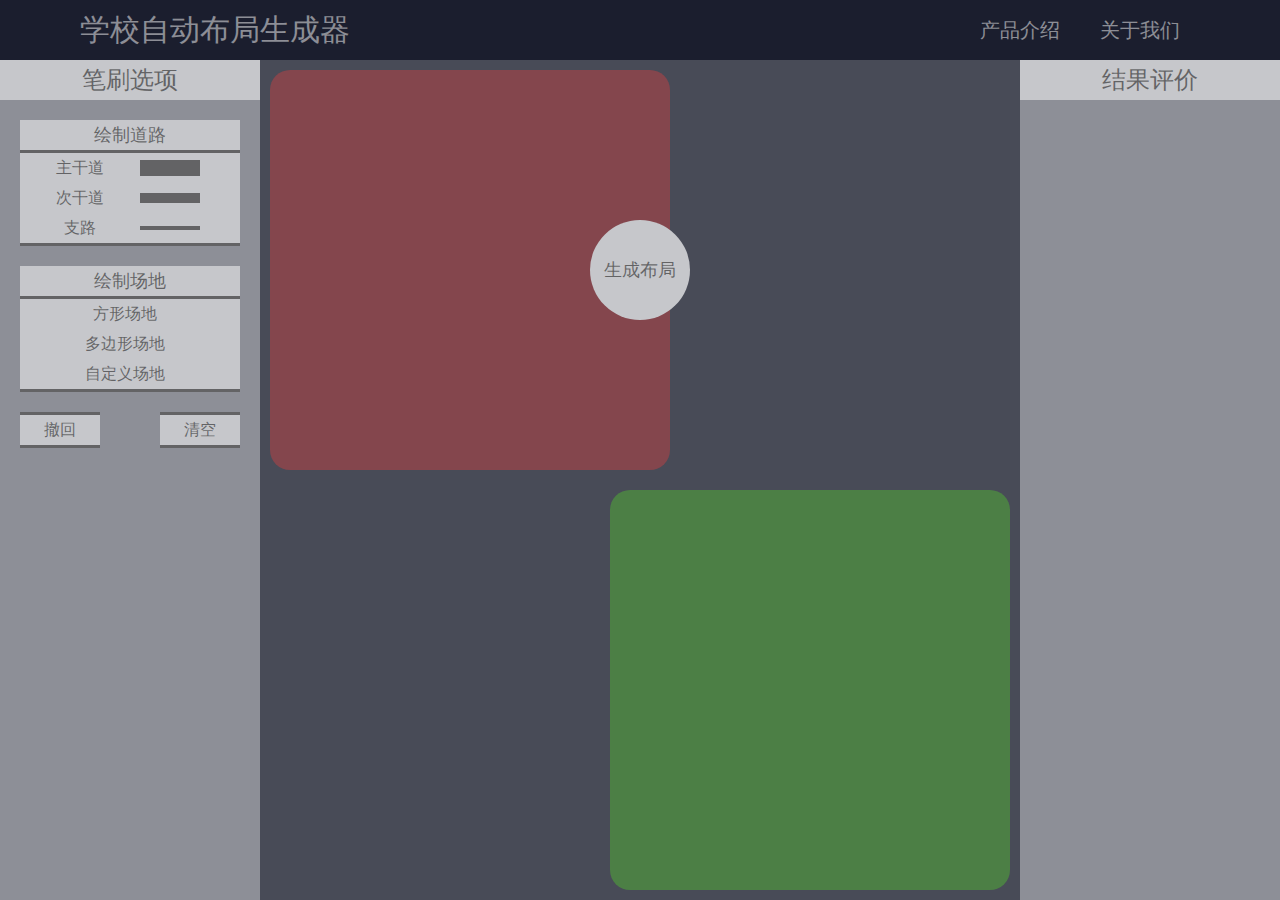
==== HTML/LR_C.html @ 569863e3 "画图功能完成" ====
<!DOCTYPE html>
<html lang="zh">

<head>
    <meta charset="UTF-8">
    <meta http-equiv="X-UA-Compatible" content="IE=edge">
    <meta name="viewport" content="width=device-width, initial-scale=1.0">
    <title>学校自动布局生成器</title>
</head>

<body>
    <div class="container">
        <div class="header">
            <div class="title">
                <a href="">
                    <p>学校自动布局生成器</p>
                </a>
            </div>
            <div class="navbar">
                <ul>
                    <li><a href="">
                            <p>产品介绍</p>
                        </a></li>
                    <li><a href="">
                            <p>关于我们</p>
                        </a></li>
                </ul>
            </div>
        </div>
        <div class="left">
            <div class="title">
                <p>笔刷选项</p>
            </div>
            <div class="brush-selection">
                <div class="sub-title sub-title-road">
                    <p>绘制道路</p>
                </div>
                <ul id="road-selections">
                    <li id="main-road" class="main-road">
                        <p class="main-road">主干道</p>
                        <div class="main-road"></div>
                    </li>
                    <li id="submain-road" class="submain-road">
                        <p class="submain-road">次干道</p>
                        <div class="submain-road"></div>
                    </li>
                    <li id="branch-road" class="branch-road">
                        <p class="branch-road">支路</p>
                        <div class="branch-road"></div>
                    </li>
                </ul>
                <div class="sub-title sub-title-field">
                    <p>绘制场地</p>
                </div>
                <ul id="polygon-selections">
                    <li id="square-field" class="square-field">
                        <p class="square-field">方形场地</p>
                    </li>
                    <li id="polygon-field" class="polygon-field">
                        <p class="polygon-field">多边形场地</p>
                    </li>
                    <li id="custom-field" class="custom-field">
                        <p class="custom-field">自定义场地</p>
                    </li>
                </ul>
            </div>
            <div class="option">
                <div id="redo" class="redo">
                    <p>撤回</p>
                </div>
                <div id="clear" class="clear">
                    <p>清空</p>
                </div>
            </div>
        </div>

        <div class="right">

            <div class="title">
                <p>结果评价</p>
            </div>
            <div class="result-evaluation">

            </div>
        </div>

        <div class="center">
            <div class="content">
                <div class="input">
                    <canvas id="left-board" class="board" width="400px" height="400px"></canvas>
                </div>
                <div class="output">
                    <canvas id="right-board" class="board" width="400px" height="400px"></canvas>
                </div>
                <div class="center_pos">
                    <div class="generate">
                        <p>生成布局</p>
                    </div>
                </div>
            </div>
        </div>
    </div>
</body>
<link rel="stylesheet" href="../CSS/LR_C.css">
<script src="https://cdn.bootcdn.net/ajax/libs/jquery/3.6.0/jquery.min.js"></script>
<script>
    window.addEventListener("resize", function () {
        if (document.body.clientWidth < 1360) {
            let elements = document.getElementsByClassName("center_pos")
            Array.prototype.forEach.call(elements, element => {
                element.style.top = "50%";
            });
        }
        if (document.body.clientWidth > 1360) {
            let elements = document.getElementsByClassName("center_pos")
            Array.prototype.forEach.call(elements, element => {
                element.style.top = "25%";
            });
        }
    });
</script>
<script>
    window.onload = function () {
        let input_canvas = $("canvas#left-board")[0];
        let canvasW = input_canvas.width; //获取画布的宽度
        let canvasH = input_canvas.height; //获取画布的高度

        let road_selections = $("ul#road-selections")[0];
        let polygon_selections = $("ul#polygon-selections")[0];

        let isDrawing = false;
        let isDrawRoad = false;
        let isDrawField = false;
        let isDrawMainRoad = false;
        let isDrawSubmainRoad = false;
        let isDrawBranchRoad = false;
        let isDrawSquare = false;
        let isDrawPolygon = false;
        let isDrawCustom = false;

        let mainRoad = road_selections.getElementsByClassName("main-road")[0]
        let submainRoad = road_selections.getElementsByClassName("submain-road")[0]
        let branchRoad = road_selections.getElementsByClassName("branch-road")[0]
        let square = polygon_selections.getElementsByClassName("square-field")[0]
        let polygon = polygon_selections.getElementsByClassName("polygon-field")[0]
        let custom = polygon_selections.getElementsByClassName("custom-field")[0]

        let cache_img = []; //用于存放画布图片截图的数组

        let ctx = input_canvas.getContext("2d"); //创建画布对象
        ctx.lineCap = "round"; //设置线条的结束端点样式
        ctx.lineJion = "round"; //设置两条线相交时，所创建的拐角类型
        ctx.fillStyle = "black";
        ctx.strokeStyle = "black";
        ctx.lineWidth = 1;

        road_selections.addEventListener("mousedown", function (e) {
            let target = e.target;
            isDrawRoad = true;
            isDrawField = false;
            if (target.className == "main-road") {
                mainRoad.style.backgroundColor =
                    "rgba(255, 255, 255, 0.5)"
                submainRoad.style.backgroundColor =
                    null
                branchRoad.style.backgroundColor =
                    null
                square.style.backgroundColor =
                    null
                polygon.style.backgroundColor =
                    null
                custom.style.backgroundColor =
                    null
                isDrawMainRoad = true;
                isDrawSubmainRoad = false;
                isDrawBranchRoad = false;
                isDrawSquare = false;
                isDrawPolygon = false;
                isDrawCustom = false;
            }
            if (target.className == "submain-road") {
                mainRoad.style.backgroundColor =
                    null
                submainRoad.style.backgroundColor =
                    "rgba(255, 255, 255, 0.5)"
                branchRoad.style.backgroundColor =
                    null
                square.style.backgroundColor =
                    null
                polygon.style.backgroundColor =
                    null
                custom.style.backgroundColor =
                    null
                isDrawMainRoad = false;
                isDrawSubmainRoad = true;
                isDrawBranchRoad = false;
                isDrawSquare = false;
                isDrawPolygon = false;
                isDrawCustom = false;
            }
            if (target.className == "branch-road") {
                mainRoad.style.backgroundColor =
                    null
                submainRoad.style.backgroundColor =
                    null
                branchRoad.style.backgroundColor =
                    "rgba(255, 255, 255, 0.5)"
                square.style.backgroundColor =
                    null
                polygon.style.backgroundColor =
                    null
                custom.style.backgroundColor =
                    null
                isDrawMainRoad = false;
                isDrawSubmainRoad = false;
                isDrawBranchRoad = true;
                isDrawSquare = false;
                isDrawPolygon = false;
                isDrawCustom = false;
            }
        })
        polygon_selections.addEventListener("mousedown", function (e) {
            let target = e.target;
            isDrawField = true;
            isDrawRoad = false;
            if (target.className == "square-field") {
                mainRoad.style.backgroundColor =
                    null
                submainRoad.style.backgroundColor =
                    null
                branchRoad.style.backgroundColor =
                    null
                square.style.backgroundColor =
                    "rgba(255, 255, 255, 0.5)"
                polygon.style.backgroundColor =
                    null
                custom.style.backgroundColor =
                    null
                isDrawMainRoad = false;
                isDrawSubmainRoad = false;
                isDrawBranchRoad = false;
                isDrawSquare = true;
                isDrawPolygon = false;
                isDrawCustom = false;
            }
            if (target.className == "polygon-field") {
                mainRoad.style.backgroundColor =
                    null
                submainRoad.style.backgroundColor =
                    null
                branchRoad.style.backgroundColor =
                    null
                square.style.backgroundColor =
                    null
                polygon.style.backgroundColor =
                    "rgba(255, 255, 255, 0.5)"
                custom.style.backgroundColor =
                    null
                isDrawMainRoad = false;
                isDrawSubmainRoad = false;
                isDrawBranchRoad = false;
                isDrawSquare = false;
                isDrawPolygon = true;
                isDrawCustom = false;
            }
            if (target.className == "custom-field") {
                mainRoad.style.backgroundColor =
                    null
                submainRoad.style.backgroundColor =
                    null
                branchRoad.style.backgroundColor =
                    null
                square.style.backgroundColor =
                    null
                polygon.style.backgroundColor =
                    null
                custom.style.backgroundColor =
                    "rgba(255, 255, 255, 0.5)"
                isDrawMainRoad = false;
                isDrawSubmainRoad = false;
                isDrawBranchRoad = false;
                isDrawSquare = false;
                isDrawPolygon = false;
                isDrawCustom = true;
            }
        })

        let startX, startY;
        input_canvas.addEventListener("mousedown", function (e) {
            if (!isDrawing) {
                isDrawing = true;

                let pic = ctx.getImageData(0, 0, canvasW, canvasH); //获取当前画布的图像
                cache_img.push(pic); //将当前图像存入数组

                ctx.beginPath(); //起始/重置一条路径
                startX = e.offsetX;
                startY = e.offsetY;
                ctx.moveTo(startX, startY); //把路径移动到画布中的指定点

                if (isDrawRoad) {
                    ctx.strokeStyle = "blue"
                    if (isDrawMainRoad) {
                        ctx.lineWidth = 16;
                    }
                    if (isDrawSubmainRoad) {
                        ctx.lineWidth = 10;
                    }
                    if (isDrawBranchRoad) {
                        ctx.lineWidth = 4;
                    }
                }
                if (isDrawField) {
                    ctx.strokeStyle = "black"
                    ctx.lineWidth = 1;
                }
            }
        });
        input_canvas.addEventListener("mousemove", function (e) {
            if (isDrawing) {
                if (isDrawRoad) {
                    ctx.lineTo(e.offsetX, e.offsetY);
                    ctx.stroke();
                }
                if (isDrawField) {
                    if (isDrawCustom) {
                        ctx.lineTo(e.offsetX, e.offsetY);
                        ctx.stroke();
                        ctx.fill();
                    }
                }
            }

        });
        input_canvas.addEventListener("mouseout", function (e) {
            isDrawing = false;
        });
        input_canvas.addEventListener("mouseup", function (e) {
            if (isDrawing) {
                if (isDrawRoad) {
                    isDrawing = false;
                }
                if (isDrawField) {
                    if (isDrawSquare) {
                        ctx.fillRect(startX, startY, e.offsetX - startX, e.offsetY - startY);
                        isDrawing = false;
                    }
                    if (isDrawPolygon) {
                        let pic = ctx.getImageData(0, 0, canvasW, canvasH); //获取当前画布的图像
                        cache_img.push(pic); //将当前图像存入数组
                        ctx.lineTo(e.offsetX, e.offsetY);
                        ctx.stroke();
                        ctx.fill();
                        isDrawing = true;
                    }
                    if (isDrawCustom) {
                        isDrawing = false;
                    }
                }
            }
        });
        $("div#clear").click(function () {
            ctx.clearRect(0, 0, canvasW, canvasH); //创建一个等大画布覆盖
        });
        $("div#redo").click(function () {
            if (cache_img.length > 0) {
                ctx.putImageData(cache_img.pop(), 0, 0); //删除图像数组最后一位
            }
        });

    }
</script>

</html>
---- CSS/LR_C.css ----
*{
    margin:0;
    padding: 0;
}
.container{
    background-color: #1b1e2e;
    width: 100%;
    height: 900px;
    min-width: 940px;
    min-height: 900px;
    overflow: hidden;
}
.left,.right{
    user-select: none; 
    width: 260px;
    height:840px;
}
.left{
    float: left;
    background-color: rgba(255, 255, 255, 0.5);
}
.right{
    float: right;
    background-color: rgba(255, 255, 255, 0.5);
}
.center{
    width: 100%;
    height:840px;
}
.content{
    height: 100%;
    margin: 0 260px;
    background-color: rgba(255, 255, 255, 0.2);
}
.header{
    user-select: none; 
    width: 100%;
    height: 60px;
}
.header .title{
    float: left;
    height: 60px;
    padding: 0 80px;
}

.header .navbar {
    height:60px;
    float: right;
    padding: 0 80px;
}
.header .title a{
    text-decoration: none;
    display: block;
    height: 60px;
}
.header .title a p{
    font-family: Microsoft YaHei;
    font-size: 30px;
    text-align: center;
    color: rgba(255, 255, 255, 0.5);
    line-height: 60px;
    height: 60px;
}
.header .navbar ul{
    float: left;
    height: 60px;
}
.header .navbar ul li{
    float: left;
    width: 120px;
    height: 60px;
    list-style: none;
    text-align: center;
}
.header .navbar ul li a{
    text-decoration: none;
    display: block;
    height: 55px;
}
.header .navbar ul li a p{
    font-family: Microsoft YaHei;
    font-size: 20px;
    text-align: center;
    color:rgba(255, 255, 255, 0.5);
    height: 55px;
    line-height: 60px;
}
.header .navbar ul li a:hover{
    background-color: rgba(255, 255, 255, 0.3);
    border-bottom: rgba(255,255,255,0.5) solid 5px;
}
.header .navbar ul li a:active{
    background-color: rgba(255, 255, 255, 0.5);
    border-bottom: rgba(255,255,255,0.7) solid 5px;
}
.content .board{
    margin: 10px;
    width: 400px;
    height: 400px;
    border-radius: 20px;
}
.content .input .board{
    background-color: #84464d;
    float: left;
}
.content .output .board{
    background-color: #4c7f45;
    float: right;
}

.left .title,.right .title{
    user-select: none; 
    width: 100%;
    height: 40px;
    background-color: rgba(255, 255, 255, 0.5);
}
.left .title p,.right .title p{
    cursor: default;
    font-family:  Microsoft YaHei;
    font-size: 24px;
    text-align: center;
    line-height: 40px;
    height: 40px;
    color: rgba(0, 0, 0, 0.5);
}
.left .brush-selection {
    margin:20px;
}
.left .brush-selection .sub-title{
    user-select: none; 
    margin-top:20px;
    width: 100%;
    height: 30px;
    background-color: rgba(255, 255, 255, 0.5);
}
.left .brush-selection .sub-title p{
    cursor: default;
    font-family:  Microsoft YaHei;
    font-size: 18px;
    text-align: center;
    line-height: 30px;
    height: 30px;
    color: rgba(0, 0, 0, 0.5);
}
.left .brush-selection ul{
    background-color: rgba(255, 255, 255, 0.5);
    border-top:rgba(0, 0, 0, 0.5) solid;
    border-bottom:rgba(0, 0, 0, 0.5) solid;
}

.left .brush-selection ul li{
    user-select: none; 
    height: 30px;
    list-style: none;
    padding: 0 30px;
    text-align: center;
}
.left .brush-selection ul li:hover{
    background-color: rgba(255, 255, 255, 0.5);
}
.left .brush-selection ul li:active{
    background-color: rgba(255, 255, 255, 0.7);
}
.left .brush-selection .sub-title-road+ul li p{
    cursor: default;
    font-family:  Microsoft YaHei;
    font-size: 16px;
    text-align: center;
    line-height: 30px;
    height: 30px;
    width: 60px;
    color: rgba(0, 0, 0, 0.5);
    float: left;
}
.left .brush-selection .sub-title-road+ul #main-road div{
    width:60px;
    height: 16px;
    background-color: rgba(0, 0, 0, 0.5);
    float: right;
    margin: 7px 10px;
}

.left .brush-selection .sub-title-road+ul #submain-road div{
    width:60px;
    height: 10px;
    background-color: rgba(0, 0, 0, 0.5);
    float: right;
    margin: 10px 10px;
}

.left .brush-selection .sub-title-road+ul #branch-road div{
    width:60px;
    height: 4px;
    background-color: rgba(0, 0, 0, 0.5);
    float: right;
    margin: 13px 10px;
}
.left .brush-selection .sub-title-field+ul li p{
    cursor: default;
    font-family:  Microsoft YaHei;
    font-size: 16px;
    text-align: center;
    line-height: 30px;
    height: 30px;
    width: 150px;
    color: rgba(0, 0, 0, 0.5);
    float: left;
}

.left .option{
    margin:20px;
}
.left .option div{
    user-select: none; 
    background-color: rgba(255, 255, 255, 0.5);
    border-top:rgba(0, 0, 0, 0.5) solid;
    border-bottom:rgba(0, 0, 0, 0.5) solid;
}
.left .option div p:hover{
    background-color: rgba(255, 255, 255, 0.5);
}

.left .option div p:active{
    background-color: rgba(255, 255, 255, 0.7);
}
.left .option div p{
    cursor: default;
    width: 80px;
    height:30px;
    font-family:  Microsoft YaHei;
    font-size: 16px;
    text-align: center;
    line-height: 30px;
    color: rgba(0, 0, 0, 0.5);
}
.left .option .redo{
    float: left;
}
.left .option .clear{
    float: right;
}
.container .center_pos{
    top:25%;
    left:50%;
    position: relative;
}
.container .center_pos .generate{
    user-select: none; 
    top:-50px;
    left:-50px;
    width: 100px;
    height: 100px;
    border-radius: 50px;
    background-color:#c6c7cb;
    position: absolute;
}
.container .center_pos .generate p{
    width: 100px;
    height: 100px;
    font-family:  Microsoft YaHei;
    font-size: 18px;
    text-align: center;
    line-height: 100px;
    color: rgba(0, 0, 0, 0.5);
}
.container .center_pos .generate:hover{
    background-color: #e3e3e5;
}
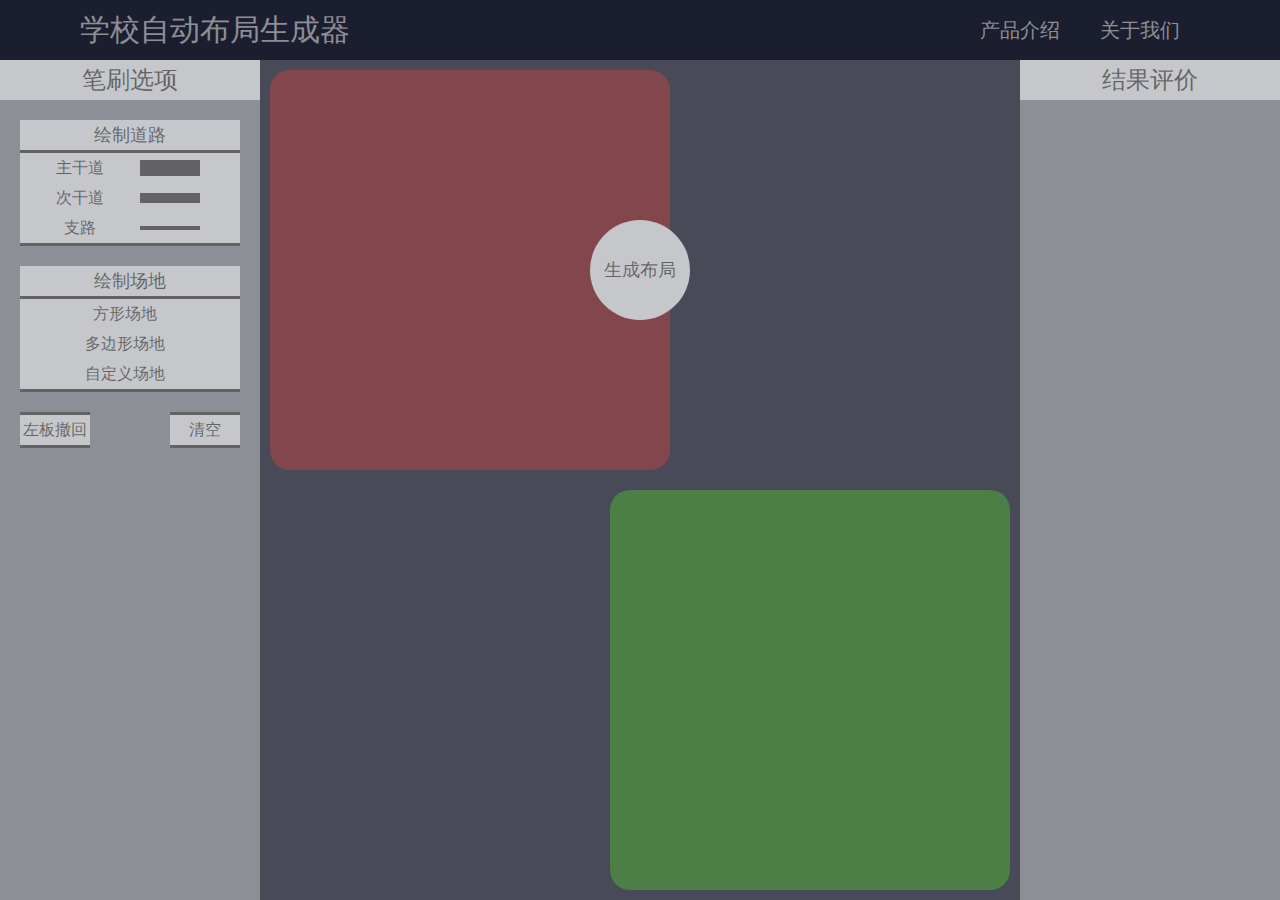
==== commit fce24046: "显示图片完成，还差下载图片指定自定义路径实现" ====
--- a/HTML/LR_C.html
+++ b/HTML/LR_C.html
@@ -66,7 +66,7 @@
             </div>
             <div class="option">
                 <div id="redo" class="redo">
-                    <p>撤回</p>
+                    <p>左板撤回</p>
                 </div>
                 <div id="clear" class="clear">
                     <p>清空</p>
@@ -75,12 +75,10 @@
         </div>
 
         <div class="right">
-
             <div class="title">
                 <p>结果评价</p>
             </div>
             <div class="result-evaluation">
-
             </div>
         </div>
 
@@ -93,7 +91,7 @@
                     <canvas id="right-board" class="board" width="400px" height="400px"></canvas>
                 </div>
                 <div class="center_pos">
-                    <div class="generate">
+                    <div id="generate" class="generate">
                         <p>生成布局</p>
                     </div>
                 </div>
@@ -101,274 +99,306 @@
         </div>
     </div>
 </body>
+
 <link rel="stylesheet" href="../CSS/LR_C.css">
 <script src="https://cdn.bootcdn.net/ajax/libs/jquery/3.6.0/jquery.min.js"></script>
+<script src="../JS/LR_C.js"></script>
 <script>
-    window.addEventListener("resize", function () {
-        if (document.body.clientWidth < 1360) {
-            let elements = document.getElementsByClassName("center_pos")
-            Array.prototype.forEach.call(elements, element => {
-                element.style.top = "50%";
-            });
-        }
-        if (document.body.clientWidth > 1360) {
-            let elements = document.getElementsByClassName("center_pos")
-            Array.prototype.forEach.call(elements, element => {
-                element.style.top = "25%";
-            });
-        }
-    });
-</script>
-<script>
-    window.onload = function () {
-        let input_canvas = $("canvas#left-board")[0];
-        let canvasW = input_canvas.width; //获取画布的宽度
-        let canvasH = input_canvas.height; //获取画布的高度
-
-        let road_selections = $("ul#road-selections")[0];
-        let polygon_selections = $("ul#polygon-selections")[0];
-
-        let isDrawing = false;
-        let isDrawRoad = false;
-        let isDrawField = false;
-        let isDrawMainRoad = false;
-        let isDrawSubmainRoad = false;
-        let isDrawBranchRoad = false;
-        let isDrawSquare = false;
-        let isDrawPolygon = false;
-        let isDrawCustom = false;
-
-        let mainRoad = road_selections.getElementsByClassName("main-road")[0]
-        let submainRoad = road_selections.getElementsByClassName("submain-road")[0]
-        let branchRoad = road_selections.getElementsByClassName("branch-road")[0]
-        let square = polygon_selections.getElementsByClassName("square-field")[0]
-        let polygon = polygon_selections.getElementsByClassName("polygon-field")[0]
-        let custom = polygon_selections.getElementsByClassName("custom-field")[0]
-
-        let cache_img = []; //用于存放画布图片截图的数组
-
-        let ctx = input_canvas.getContext("2d"); //创建画布对象
-        ctx.lineCap = "round"; //设置线条的结束端点样式
-        ctx.lineJion = "round"; //设置两条线相交时，所创建的拐角类型
-        ctx.fillStyle = "black";
-        ctx.strokeStyle = "black";
-        ctx.lineWidth = 1;
-
-        road_selections.addEventListener("mousedown", function (e) {
-            let target = e.target;
-            isDrawRoad = true;
-            isDrawField = false;
-            if (target.className == "main-road") {
-                mainRoad.style.backgroundColor =
-                    "rgba(255, 255, 255, 0.5)"
-                submainRoad.style.backgroundColor =
-                    null
-                branchRoad.style.backgroundColor =
-                    null
-                square.style.backgroundColor =
-                    null
-                polygon.style.backgroundColor =
-                    null
-                custom.style.backgroundColor =
-                    null
-                isDrawMainRoad = true;
-                isDrawSubmainRoad = false;
-                isDrawBranchRoad = false;
-                isDrawSquare = false;
-                isDrawPolygon = false;
-                isDrawCustom = false;
+    window.addEventListener("load", function () {
+        let output_canvas = $("canvas#right-board")[0];
+        let canvasW = output_canvas.width; //获取画布的宽度
+        let canvasH = output_canvas.height; //获取画布的高度
+
+        let generate = $("div#generate")[0];
+
+        generate.addEventListener("mousedown", function (e) {
+            let input_canvas = $("canvas#left-board")[0];
+            let pic_name = "pic_" + Date.now()
+            let oA = document.createElement("a");
+            oA.download = pic_name; // 设置下载的文件名
+            oA.href = input_canvas.toDataURL("image/png");
+            document.body.appendChild(oA);
+            oA.click();
+            oA.remove(); // 下载之后把创建的元素删除
+            let isDownloadOver = false;
+            let drawPic = function () {
+                let img = new Image();
+                img.src = "C:\\Users\\59787\\Downloads\\" + pic_name + ".png";
+                img.onload = function () {
+                    isDownloadOver = true;
+                    let ctx = output_canvas.getContext("2d");
+                    ctx.drawImage(img, 0, 0, canvasW, canvasH);
+                    img = null
+                }
+                if (!isDownloadOver) {
+                    setTimeout(drawPic, 1)
+                }
             }
-            if (target.className == "submain-road") {
-                mainRoad.style.backgroundColor =
-                    null
-                submainRoad.style.backgroundColor =
-                    "rgba(255, 255, 255, 0.5)"
-                branchRoad.style.backgroundColor =
-                    null
-                square.style.backgroundColor =
-                    null
-                polygon.style.backgroundColor =
-                    null
-                custom.style.backgroundColor =
-                    null
-                isDrawMainRoad = false;
-                isDrawSubmainRoad = true;
-                isDrawBranchRoad = false;
-                isDrawSquare = false;
-                isDrawPolygon = false;
-                isDrawCustom = false;
-            }
-            if (target.className == "branch-road") {
-                mainRoad.style.backgroundColor =
-                    null
-                submainRoad.style.backgroundColor =
-                    null
-                branchRoad.style.backgroundColor =
-                    "rgba(255, 255, 255, 0.5)"
-                square.style.backgroundColor =
-                    null
-                polygon.style.backgroundColor =
-                    null
-                custom.style.backgroundColor =
-                    null
-                isDrawMainRoad = false;
-                isDrawSubmainRoad = false;
-                isDrawBranchRoad = true;
-                isDrawSquare = false;
-                isDrawPolygon = false;
-                isDrawCustom = false;
-            }
+            setTimeout(drawPic, 1)
         })
-        polygon_selections.addEventListener("mousedown", function (e) {
-            let target = e.target;
-            isDrawField = true;
-            isDrawRoad = false;
-            if (target.className == "square-field") {
-                mainRoad.style.backgroundColor =
-                    null
-                submainRoad.style.backgroundColor =
-                    null
-                branchRoad.style.backgroundColor =
-                    null
-                square.style.backgroundColor =
-                    "rgba(255, 255, 255, 0.5)"
-                polygon.style.backgroundColor =
-                    null
-                custom.style.backgroundColor =
-                    null
-                isDrawMainRoad = false;
-                isDrawSubmainRoad = false;
-                isDrawBranchRoad = false;
-                isDrawSquare = true;
-                isDrawPolygon = false;
-                isDrawCustom = false;
-            }
-            if (target.className == "polygon-field") {
-                mainRoad.style.backgroundColor =
-                    null
-                submainRoad.style.backgroundColor =
-                    null
-                branchRoad.style.backgroundColor =
-                    null
-                square.style.backgroundColor =
-                    null
-                polygon.style.backgroundColor =
-                    "rgba(255, 255, 255, 0.5)"
-                custom.style.backgroundColor =
-                    null
-                isDrawMainRoad = false;
-                isDrawSubmainRoad = false;
-                isDrawBranchRoad = false;
-                isDrawSquare = false;
-                isDrawPolygon = true;
-                isDrawCustom = false;
-            }
-            if (target.className == "custom-field") {
-                mainRoad.style.backgroundColor =
-                    null
-                submainRoad.style.backgroundColor =
-                    null
-                branchRoad.style.backgroundColor =
-                    null
-                square.style.backgroundColor =
-                    null
-                polygon.style.backgroundColor =
-                    null
-                custom.style.backgroundColor =
-                    "rgba(255, 255, 255, 0.5)"
-                isDrawMainRoad = false;
-                isDrawSubmainRoad = false;
-                isDrawBranchRoad = false;
-                isDrawSquare = false;
-                isDrawPolygon = false;
-                isDrawCustom = true;
-            }
-        })
-
-        let startX, startY;
-        input_canvas.addEventListener("mousedown", function (e) {
-            if (!isDrawing) {
-                isDrawing = true;
-
-                let pic = ctx.getImageData(0, 0, canvasW, canvasH); //获取当前画布的图像
-                cache_img.push(pic); //将当前图像存入数组
-
-                ctx.beginPath(); //起始/重置一条路径
-                startX = e.offsetX;
-                startY = e.offsetY;
-                ctx.moveTo(startX, startY); //把路径移动到画布中的指定点
-
-                if (isDrawRoad) {
-                    ctx.strokeStyle = "blue"
-                    if (isDrawMainRoad) {
-                        ctx.lineWidth = 16;
-                    }
-                    if (isDrawSubmainRoad) {
-                        ctx.lineWidth = 10;
-                    }
-                    if (isDrawBranchRoad) {
-                        ctx.lineWidth = 4;
-                    }
-                }
-                if (isDrawField) {
-                    ctx.strokeStyle = "black"
-                    ctx.lineWidth = 1;
-                }
-            }
-        });
-        input_canvas.addEventListener("mousemove", function (e) {
-            if (isDrawing) {
-                if (isDrawRoad) {
-                    ctx.lineTo(e.offsetX, e.offsetY);
-                    ctx.stroke();
-                }
-                if (isDrawField) {
-                    if (isDrawCustom) {
+
+        generate.addEventListener("mousedown", function (e) {
+
+            let road_selections = $("ul#road-selections")[0];
+            let polygon_selections = $("ul#polygon-selections")[0];
+
+            let isDrawing = false;
+            let isDrawRoad = false;
+            let isDrawField = false;
+            let isDrawMainRoad = false;
+            let isDrawSubmainRoad = false;
+            let isDrawBranchRoad = false;
+            let isDrawSquare = false;
+            let isDrawPolygon = false;
+            let isDrawCustom = false;
+
+            let mainRoad = road_selections.getElementsByClassName("main-road")[0]
+            let submainRoad = road_selections.getElementsByClassName("submain-road")[0]
+            let branchRoad = road_selections.getElementsByClassName("branch-road")[0]
+            let square = polygon_selections.getElementsByClassName("square-field")[0]
+            let polygon = polygon_selections.getElementsByClassName("polygon-field")[0]
+            let custom = polygon_selections.getElementsByClassName("custom-field")[0]
+
+
+            mainRoad.style.backgroundColor =
+                null
+            submainRoad.style.backgroundColor =
+                null
+            branchRoad.style.backgroundColor =
+                null
+            square.style.backgroundColor =
+                null
+            polygon.style.backgroundColor =
+                null
+            custom.style.backgroundColor =
+                null
+
+            let cache_img = []; //用于存放画布图片截图的数组
+
+            let ctx = output_canvas.getContext("2d"); //创建画布对象
+            ctx.lineCap = "round"; //设置线条的结束端点样式
+            ctx.lineJion = "round"; //设置两条线相交时，所创建的拐角类型
+            ctx.fillStyle = "black";
+            ctx.strokeStyle = "black";
+            ctx.lineWidth = 1;
+
+            road_selections.addEventListener("mousedown", function (e) {
+                let target = e.target;
+                isDrawRoad = true;
+                isDrawField = false;
+                if (target.className == "main-road") {
+                    mainRoad.style.backgroundColor =
+                        "rgba(255, 255, 255, 0.5)"
+                    submainRoad.style.backgroundColor =
+                        null
+                    branchRoad.style.backgroundColor =
+                        null
+                    square.style.backgroundColor =
+                        null
+                    polygon.style.backgroundColor =
+                        null
+                    custom.style.backgroundColor =
+                        null
+                    isDrawMainRoad = true;
+                    isDrawSubmainRoad = false;
+                    isDrawBranchRoad = false;
+                    isDrawSquare = false;
+                    isDrawPolygon = false;
+                    isDrawCustom = false;
+                }
+                if (target.className == "submain-road") {
+                    mainRoad.style.backgroundColor =
+                        null
+                    submainRoad.style.backgroundColor =
+                        "rgba(255, 255, 255, 0.5)"
+                    branchRoad.style.backgroundColor =
+                        null
+                    square.style.backgroundColor =
+                        null
+                    polygon.style.backgroundColor =
+                        null
+                    custom.style.backgroundColor =
+                        null
+                    isDrawMainRoad = false;
+                    isDrawSubmainRoad = true;
+                    isDrawBranchRoad = false;
+                    isDrawSquare = false;
+                    isDrawPolygon = false;
+                    isDrawCustom = false;
+                }
+                if (target.className == "branch-road") {
+                    mainRoad.style.backgroundColor =
+                        null
+                    submainRoad.style.backgroundColor =
+                        null
+                    branchRoad.style.backgroundColor =
+                        "rgba(255, 255, 255, 0.5)"
+                    square.style.backgroundColor =
+                        null
+                    polygon.style.backgroundColor =
+                        null
+                    custom.style.backgroundColor =
+                        null
+                    isDrawMainRoad = false;
+                    isDrawSubmainRoad = false;
+                    isDrawBranchRoad = true;
+                    isDrawSquare = false;
+                    isDrawPolygon = false;
+                    isDrawCustom = false;
+                }
+            })
+            polygon_selections.addEventListener("mousedown", function (e) {
+                let target = e.target;
+                isDrawField = true;
+                isDrawRoad = false;
+                if (target.className == "square-field") {
+                    mainRoad.style.backgroundColor =
+                        null
+                    submainRoad.style.backgroundColor =
+                        null
+                    branchRoad.style.backgroundColor =
+                        null
+                    square.style.backgroundColor =
+                        "rgba(255, 255, 255, 0.5)"
+                    polygon.style.backgroundColor =
+                        null
+                    custom.style.backgroundColor =
+                        null
+                    isDrawMainRoad = false;
+                    isDrawSubmainRoad = false;
+                    isDrawBranchRoad = false;
+                    isDrawSquare = true;
+                    isDrawPolygon = false;
+                    isDrawCustom = false;
+                }
+                if (target.className == "polygon-field") {
+                    mainRoad.style.backgroundColor =
+                        null
+                    submainRoad.style.backgroundColor =
+                        null
+                    branchRoad.style.backgroundColor =
+                        null
+                    square.style.backgroundColor =
+                        null
+                    polygon.style.backgroundColor =
+                        "rgba(255, 255, 255, 0.5)"
+                    custom.style.backgroundColor =
+                        null
+                    isDrawMainRoad = false;
+                    isDrawSubmainRoad = false;
+                    isDrawBranchRoad = false;
+                    isDrawSquare = false;
+                    isDrawPolygon = true;
+                    isDrawCustom = false;
+                }
+                if (target.className == "custom-field") {
+                    mainRoad.style.backgroundColor =
+                        null
+                    submainRoad.style.backgroundColor =
+                        null
+                    branchRoad.style.backgroundColor =
+                        null
+                    square.style.backgroundColor =
+                        null
+                    polygon.style.backgroundColor =
+                        null
+                    custom.style.backgroundColor =
+                        "rgba(255, 255, 255, 0.5)"
+                    isDrawMainRoad = false;
+                    isDrawSubmainRoad = false;
+                    isDrawBranchRoad = false;
+                    isDrawSquare = false;
+                    isDrawPolygon = false;
+                    isDrawCustom = true;
+                }
+            })
+
+            let startX, startY;
+            output_canvas.addEventListener("mousedown", function (e) {
+                if (!isDrawing) {
+                    isDrawing = true;
+
+                    let pic = ctx.getImageData(0, 0, canvasW, canvasH); //获取当前画布的图像
+                    cache_img.push(pic); //将当前图像存入数组
+
+                    ctx.beginPath(); //起始/重置一条路径
+                    startX = e.offsetX;
+                    startY = e.offsetY;
+                    ctx.moveTo(startX, startY); //把路径移动到画布中的指定点
+
+                    if (isDrawRoad) {
+                        ctx.strokeStyle = "blue"
+                        if (isDrawMainRoad) {
+                            ctx.lineWidth = 16;
+                        }
+                        if (isDrawSubmainRoad) {
+                            ctx.lineWidth = 10;
+                        }
+                        if (isDrawBranchRoad) {
+                            ctx.lineWidth = 4;
+                        }
+                    }
+                    if (isDrawField) {
+                        ctx.strokeStyle = "black"
+                        ctx.lineWidth = 1;
+                    }
+                }
+            });
+            output_canvas.addEventListener("mousemove", function (e) {
+                if (isDrawing) {
+                    if (isDrawRoad) {
                         ctx.lineTo(e.offsetX, e.offsetY);
                         ctx.stroke();
-                        ctx.fill();
-                    }
-                }
-            }
-
-        });
-        input_canvas.addEventListener("mouseout", function (e) {
-            isDrawing = false;
-        });
-        input_canvas.addEventListener("mouseup", function (e) {
-            if (isDrawing) {
-                if (isDrawRoad) {
-                    isDrawing = false;
-                }
-                if (isDrawField) {
-                    if (isDrawSquare) {
-                        ctx.fillRect(startX, startY, e.offsetX - startX, e.offsetY - startY);
+                    }
+                    if (isDrawField) {
+                        if (isDrawCustom) {
+                            ctx.lineTo(e.offsetX, e.offsetY);
+                            ctx.stroke();
+                            ctx.fill();
+                        }
+                    }
+                }
+
+            });
+            output_canvas.addEventListener("mouseout", function (e) {
+                isDrawing = false;
+            });
+            output_canvas.addEventListener("mouseup", function (e) {
+                if (isDrawing) {
+                    if (isDrawRoad) {
                         isDrawing = false;
                     }
-                    if (isDrawPolygon) {
-                        let pic = ctx.getImageData(0, 0, canvasW, canvasH); //获取当前画布的图像
-                        cache_img.push(pic); //将当前图像存入数组
-                        ctx.lineTo(e.offsetX, e.offsetY);
-                        ctx.stroke();
-                        ctx.fill();
-                        isDrawing = true;
-                    }
-                    if (isDrawCustom) {
-                        isDrawing = false;
-                    }
-                }
-            }
-        });
-        $("div#clear").click(function () {
-            ctx.clearRect(0, 0, canvasW, canvasH); //创建一个等大画布覆盖
-        });
-        $("div#redo").click(function () {
-            if (cache_img.length > 0) {
-                ctx.putImageData(cache_img.pop(), 0, 0); //删除图像数组最后一位
-            }
-        });
-
-    }
+                    if (isDrawField) {
+                        if (isDrawSquare) {
+                            ctx.fillRect(startX, startY, e.offsetX - startX, e.offsetY -
+                                startY);
+                            isDrawing = false;
+                        }
+                        if (isDrawPolygon) {
+                            let pic = ctx.getImageData(0, 0, canvasW, canvasH); //获取当前画布的图像
+                            cache_img.push(pic); //将当前图像存入数组
+                            ctx.lineTo(e.offsetX, e.offsetY);
+                            ctx.stroke();
+                            ctx.fill();
+                            isDrawing = true;
+                        }
+                        if (isDrawCustom) {
+                            isDrawing = false;
+                        }
+                    }
+                }
+            });
+            $("div#clear").click(function () {
+                ctx.clearRect(0, 0, canvasW, canvasH); //创建一个等大画布覆盖
+            });
+            $("div#redo").click(function () {
+                if (cache_img.length > 0) {
+                    ctx.putImageData(cache_img.pop(), 0, 0); //删除图像数组最后一位
+                }
+            });
+        })
+
+    })
 </script>
 
 </html>--- a/CSS/LR_C.css
+++ b/CSS/LR_C.css
@@ -225,7 +225,7 @@
 }
 .left .option div p{
     cursor: default;
-    width: 80px;
+    width: 70px;
     height:30px;
     font-family:  Microsoft YaHei;
     font-size: 16px;
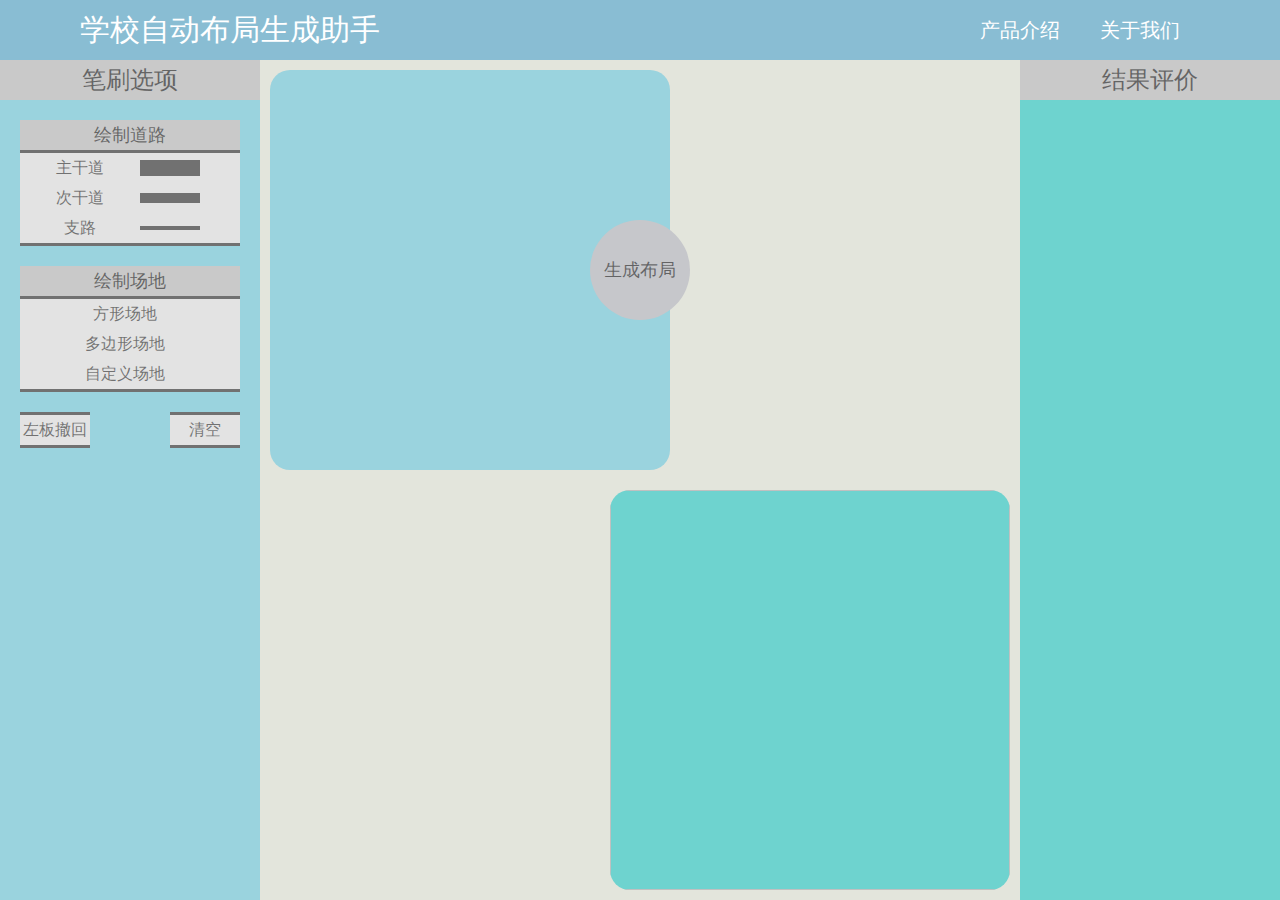
==== commit dcb34e71: "UI膝修改以及output重构" ====
--- a/HTML/LR_C.html
+++ b/HTML/LR_C.html
@@ -5,7 +5,7 @@
     <meta charset="UTF-8">
     <meta http-equiv="X-UA-Compatible" content="IE=edge">
     <meta name="viewport" content="width=device-width, initial-scale=1.0">
-    <title>学校自动布局生成器</title>
+    <title>学校自动布局生成助手</title>
 </head>
 
 <body>
@@ -13,7 +13,7 @@
         <div class="header">
             <div class="title">
                 <a href="">
-                    <p>学校自动布局生成器</p>
+                    <p>学校自动布局生成助手</p>
                 </a>
             </div>
             <div class="navbar">
@@ -88,7 +88,7 @@
                     <canvas id="left-board" class="board" width="400px" height="400px"></canvas>
                 </div>
                 <div class="output">
-                    <canvas id="right-board" class="board" width="400px" height="400px"></canvas>
+                    <img id="right-board" class="board" width="400px" height="400px"></img>
                 </div>
                 <div class="center_pos">
                     <div id="generate" class="generate">
@@ -103,302 +103,5 @@
 <link rel="stylesheet" href="../CSS/LR_C.css">
 <script src="https://cdn.bootcdn.net/ajax/libs/jquery/3.6.0/jquery.min.js"></script>
 <script src="../JS/LR_C.js"></script>
-<script>
-    window.addEventListener("load", function () {
-        let output_canvas = $("canvas#right-board")[0];
-        let canvasW = output_canvas.width; //获取画布的宽度
-        let canvasH = output_canvas.height; //获取画布的高度
-
-        let generate = $("div#generate")[0];
-
-        generate.addEventListener("mousedown", function (e) {
-            let input_canvas = $("canvas#left-board")[0];
-            let pic_name = "pic_" + Date.now()
-            let oA = document.createElement("a");
-            oA.download = pic_name; // 设置下载的文件名
-            oA.href = input_canvas.toDataURL("image/png");
-            document.body.appendChild(oA);
-            oA.click();
-            oA.remove(); // 下载之后把创建的元素删除
-            let isDownloadOver = false;
-            let drawPic = function () {
-                let img = new Image();
-                img.src = "C:\\Users\\59787\\Downloads\\" + pic_name + ".png";
-                img.onload = function () {
-                    isDownloadOver = true;
-                    let ctx = output_canvas.getContext("2d");
-                    ctx.drawImage(img, 0, 0, canvasW, canvasH);
-                    img = null
-                }
-                if (!isDownloadOver) {
-                    setTimeout(drawPic, 1)
-                }
-            }
-            setTimeout(drawPic, 1)
-        })
-
-        generate.addEventListener("mousedown", function (e) {
-
-            let road_selections = $("ul#road-selections")[0];
-            let polygon_selections = $("ul#polygon-selections")[0];
-
-            let isDrawing = false;
-            let isDrawRoad = false;
-            let isDrawField = false;
-            let isDrawMainRoad = false;
-            let isDrawSubmainRoad = false;
-            let isDrawBranchRoad = false;
-            let isDrawSquare = false;
-            let isDrawPolygon = false;
-            let isDrawCustom = false;
-
-            let mainRoad = road_selections.getElementsByClassName("main-road")[0]
-            let submainRoad = road_selections.getElementsByClassName("submain-road")[0]
-            let branchRoad = road_selections.getElementsByClassName("branch-road")[0]
-            let square = polygon_selections.getElementsByClassName("square-field")[0]
-            let polygon = polygon_selections.getElementsByClassName("polygon-field")[0]
-            let custom = polygon_selections.getElementsByClassName("custom-field")[0]
-
-
-            mainRoad.style.backgroundColor =
-                null
-            submainRoad.style.backgroundColor =
-                null
-            branchRoad.style.backgroundColor =
-                null
-            square.style.backgroundColor =
-                null
-            polygon.style.backgroundColor =
-                null
-            custom.style.backgroundColor =
-                null
-
-            let cache_img = []; //用于存放画布图片截图的数组
-
-            let ctx = output_canvas.getContext("2d"); //创建画布对象
-            ctx.lineCap = "round"; //设置线条的结束端点样式
-            ctx.lineJion = "round"; //设置两条线相交时，所创建的拐角类型
-            ctx.fillStyle = "black";
-            ctx.strokeStyle = "black";
-            ctx.lineWidth = 1;
-
-            road_selections.addEventListener("mousedown", function (e) {
-                let target = e.target;
-                isDrawRoad = true;
-                isDrawField = false;
-                if (target.className == "main-road") {
-                    mainRoad.style.backgroundColor =
-                        "rgba(255, 255, 255, 0.5)"
-                    submainRoad.style.backgroundColor =
-                        null
-                    branchRoad.style.backgroundColor =
-                        null
-                    square.style.backgroundColor =
-                        null
-                    polygon.style.backgroundColor =
-                        null
-                    custom.style.backgroundColor =
-                        null
-                    isDrawMainRoad = true;
-                    isDrawSubmainRoad = false;
-                    isDrawBranchRoad = false;
-                    isDrawSquare = false;
-                    isDrawPolygon = false;
-                    isDrawCustom = false;
-                }
-                if (target.className == "submain-road") {
-                    mainRoad.style.backgroundColor =
-                        null
-                    submainRoad.style.backgroundColor =
-                        "rgba(255, 255, 255, 0.5)"
-                    branchRoad.style.backgroundColor =
-                        null
-                    square.style.backgroundColor =
-                        null
-                    polygon.style.backgroundColor =
-                        null
-                    custom.style.backgroundColor =
-                        null
-                    isDrawMainRoad = false;
-                    isDrawSubmainRoad = true;
-                    isDrawBranchRoad = false;
-                    isDrawSquare = false;
-                    isDrawPolygon = false;
-                    isDrawCustom = false;
-                }
-                if (target.className == "branch-road") {
-                    mainRoad.style.backgroundColor =
-                        null
-                    submainRoad.style.backgroundColor =
-                        null
-                    branchRoad.style.backgroundColor =
-                        "rgba(255, 255, 255, 0.5)"
-                    square.style.backgroundColor =
-                        null
-                    polygon.style.backgroundColor =
-                        null
-                    custom.style.backgroundColor =
-                        null
-                    isDrawMainRoad = false;
-                    isDrawSubmainRoad = false;
-                    isDrawBranchRoad = true;
-                    isDrawSquare = false;
-                    isDrawPolygon = false;
-                    isDrawCustom = false;
-                }
-            })
-            polygon_selections.addEventListener("mousedown", function (e) {
-                let target = e.target;
-                isDrawField = true;
-                isDrawRoad = false;
-                if (target.className == "square-field") {
-                    mainRoad.style.backgroundColor =
-                        null
-                    submainRoad.style.backgroundColor =
-                        null
-                    branchRoad.style.backgroundColor =
-                        null
-                    square.style.backgroundColor =
-                        "rgba(255, 255, 255, 0.5)"
-                    polygon.style.backgroundColor =
-                        null
-                    custom.style.backgroundColor =
-                        null
-                    isDrawMainRoad = false;
-                    isDrawSubmainRoad = false;
-                    isDrawBranchRoad = false;
-                    isDrawSquare = true;
-                    isDrawPolygon = false;
-                    isDrawCustom = false;
-                }
-                if (target.className == "polygon-field") {
-                    mainRoad.style.backgroundColor =
-                        null
-                    submainRoad.style.backgroundColor =
-                        null
-                    branchRoad.style.backgroundColor =
-                        null
-                    square.style.backgroundColor =
-                        null
-                    polygon.style.backgroundColor =
-                        "rgba(255, 255, 255, 0.5)"
-                    custom.style.backgroundColor =
-                        null
-                    isDrawMainRoad = false;
-                    isDrawSubmainRoad = false;
-                    isDrawBranchRoad = false;
-                    isDrawSquare = false;
-                    isDrawPolygon = true;
-                    isDrawCustom = false;
-                }
-                if (target.className == "custom-field") {
-                    mainRoad.style.backgroundColor =
-                        null
-                    submainRoad.style.backgroundColor =
-                        null
-                    branchRoad.style.backgroundColor =
-                        null
-                    square.style.backgroundColor =
-                        null
-                    polygon.style.backgroundColor =
-                        null
-                    custom.style.backgroundColor =
-                        "rgba(255, 255, 255, 0.5)"
-                    isDrawMainRoad = false;
-                    isDrawSubmainRoad = false;
-                    isDrawBranchRoad = false;
-                    isDrawSquare = false;
-                    isDrawPolygon = false;
-                    isDrawCustom = true;
-                }
-            })
-
-            let startX, startY;
-            output_canvas.addEventListener("mousedown", function (e) {
-                if (!isDrawing) {
-                    isDrawing = true;
-
-                    let pic = ctx.getImageData(0, 0, canvasW, canvasH); //获取当前画布的图像
-                    cache_img.push(pic); //将当前图像存入数组
-
-                    ctx.beginPath(); //起始/重置一条路径
-                    startX = e.offsetX;
-                    startY = e.offsetY;
-                    ctx.moveTo(startX, startY); //把路径移动到画布中的指定点
-
-                    if (isDrawRoad) {
-                        ctx.strokeStyle = "blue"
-                        if (isDrawMainRoad) {
-                            ctx.lineWidth = 16;
-                        }
-                        if (isDrawSubmainRoad) {
-                            ctx.lineWidth = 10;
-                        }
-                        if (isDrawBranchRoad) {
-                            ctx.lineWidth = 4;
-                        }
-                    }
-                    if (isDrawField) {
-                        ctx.strokeStyle = "black"
-                        ctx.lineWidth = 1;
-                    }
-                }
-            });
-            output_canvas.addEventListener("mousemove", function (e) {
-                if (isDrawing) {
-                    if (isDrawRoad) {
-                        ctx.lineTo(e.offsetX, e.offsetY);
-                        ctx.stroke();
-                    }
-                    if (isDrawField) {
-                        if (isDrawCustom) {
-                            ctx.lineTo(e.offsetX, e.offsetY);
-                            ctx.stroke();
-                            ctx.fill();
-                        }
-                    }
-                }
-
-            });
-            output_canvas.addEventListener("mouseout", function (e) {
-                isDrawing = false;
-            });
-            output_canvas.addEventListener("mouseup", function (e) {
-                if (isDrawing) {
-                    if (isDrawRoad) {
-                        isDrawing = false;
-                    }
-                    if (isDrawField) {
-                        if (isDrawSquare) {
-                            ctx.fillRect(startX, startY, e.offsetX - startX, e.offsetY -
-                                startY);
-                            isDrawing = false;
-                        }
-                        if (isDrawPolygon) {
-                            let pic = ctx.getImageData(0, 0, canvasW, canvasH); //获取当前画布的图像
-                            cache_img.push(pic); //将当前图像存入数组
-                            ctx.lineTo(e.offsetX, e.offsetY);
-                            ctx.stroke();
-                            ctx.fill();
-                            isDrawing = true;
-                        }
-                        if (isDrawCustom) {
-                            isDrawing = false;
-                        }
-                    }
-                }
-            });
-            $("div#clear").click(function () {
-                ctx.clearRect(0, 0, canvasW, canvasH); //创建一个等大画布覆盖
-            });
-            $("div#redo").click(function () {
-                if (cache_img.length > 0) {
-                    ctx.putImageData(cache_img.pop(), 0, 0); //删除图像数组最后一位
-                }
-            });
-        })
-
-    })
-</script>
 
 </html>--- a/CSS/LR_C.css
+++ b/CSS/LR_C.css
@@ -3,7 +3,7 @@
     padding: 0;
 }
 .container{
-    background-color: #1b1e2e;
+    background-color: #dddfd4;
     width: 100%;
     height: 900px;
     min-width: 940px;
@@ -17,11 +17,11 @@
 }
 .left{
     float: left;
-    background-color: rgba(255, 255, 255, 0.5);
+    background-color: #9ad3de;
 }
 .right{
     float: right;
-    background-color: rgba(255, 255, 255, 0.5);
+    background-color: #6ed3cf;
 }
 .center{
     width: 100%;
@@ -36,6 +36,7 @@
     user-select: none; 
     width: 100%;
     height: 60px;
+    background-color: #89bdd3;
 }
 .header .title{
     float: left;
@@ -57,7 +58,7 @@
     font-family: Microsoft YaHei;
     font-size: 30px;
     text-align: center;
-    color: rgba(255, 255, 255, 0.5);
+    color: rgba(255, 255, 255);
     line-height: 60px;
     height: 60px;
 }
@@ -81,7 +82,7 @@
     font-family: Microsoft YaHei;
     font-size: 20px;
     text-align: center;
-    color:rgba(255, 255, 255, 0.5);
+    color:rgba(255, 255, 255);
     height: 55px;
     line-height: 60px;
 }
@@ -100,19 +101,25 @@
     border-radius: 20px;
 }
 .content .input .board{
-    background-color: #84464d;
+    background-color: #9ad3de;
     float: left;
 }
 .content .output .board{
-    background-color: #4c7f45;
-    float: right;
+    background-color: #6ed3cf;
+    float: right;
+    display: block;
+    padding: 0;
+    border: none;
+}
+.content .output{
+    vertical-align: bottom;
 }
 
 .left .title,.right .title{
     user-select: none; 
     width: 100%;
     height: 40px;
-    background-color: rgba(255, 255, 255, 0.5);
+    background-color: #c9c9c9;
 }
 .left .title p,.right .title p{
     cursor: default;
@@ -125,13 +132,15 @@
 }
 .left .brush-selection {
     margin:20px;
+    background-color: #9ad3de;
+    
 }
 .left .brush-selection .sub-title{
     user-select: none; 
     margin-top:20px;
     width: 100%;
     height: 30px;
-    background-color: rgba(255, 255, 255, 0.5);
+    background-color: #c9c9c9;
 }
 .left .brush-selection .sub-title p{
     cursor: default;
@@ -143,7 +152,7 @@
     color: rgba(0, 0, 0, 0.5);
 }
 .left .brush-selection ul{
-    background-color: rgba(255, 255, 255, 0.5);
+    background-color: #e3e3e3;
     border-top:rgba(0, 0, 0, 0.5) solid;
     border-bottom:rgba(0, 0, 0, 0.5) solid;
 }
@@ -212,7 +221,7 @@
 }
 .left .option div{
     user-select: none; 
-    background-color: rgba(255, 255, 255, 0.5);
+    background-color: #e3e3e3;
     border-top:rgba(0, 0, 0, 0.5) solid;
     border-bottom:rgba(0, 0, 0, 0.5) solid;
 }
@@ -254,6 +263,11 @@
     background-color:#c6c7cb;
     position: absolute;
 }
+.container .center_pos .generate:hover{
+    box-shadow: 0 0 50px #0cd6ff;
+    
+    
+}
 .container .center_pos .generate p{
     width: 100px;
     height: 100px;
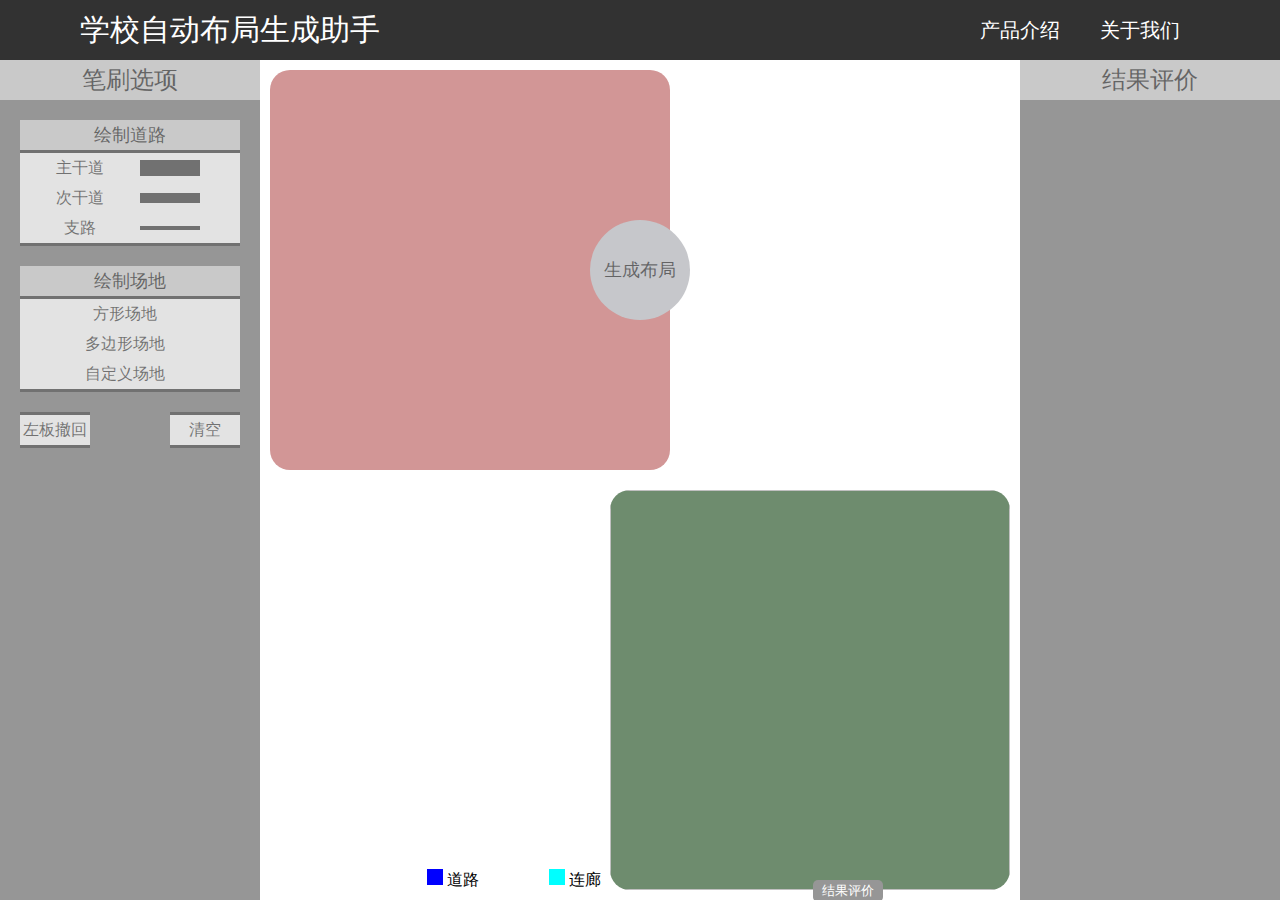
==== commit a079d5a2: "配色修改" ====
--- a/HTML/LR_C.html
+++ b/HTML/LR_C.html
@@ -95,8 +95,30 @@
                         <p>生成布局</p>
                     </div>
                 </div>
+                <div class="information">
+                    <p class="p1">生成说明</p>
+                    <ul class="ul1">
+                        <li><div class="blue"></div>  道路</li>
+                        <li><div class="black"></div>  用地范围</li>
+                        <li><div class="red"></div>  教学楼</li>
+                        <li><div class="purple"></div>  室内体育馆</li>
+                    </ul>
+                    <ul class="ul2">
+                        <li><div class="skyblue"></div>  连廊</li>
+                        <li><div class="orange"></div>  田径场</li>
+                        <li><div class="yellow"></div>  主入口</li>
+                    </ul>
+                    <div class="buttondiv">
+                    <button class="btn-in">结果评价</button><br><br>
+                    <button class="btn-in">六维评价</button><br><br>
+                    <button class="btn-in">意见反馈</button>
+                </div>
+                    
+            
+                </div>
             </div>
         </div>
+        
     </div>
 </body>
 
--- a/CSS/LR_C.css
+++ b/CSS/LR_C.css
@@ -3,7 +3,7 @@
     padding: 0;
 }
 .container{
-    background-color: #dddfd4;
+    background-color: rgb(255, 255, 255);
     width: 100%;
     height: 900px;
     min-width: 940px;
@@ -17,11 +17,11 @@
 }
 .left{
     float: left;
-    background-color: #9ad3de;
+    background-color: rgb(150,150,150);
 }
 .right{
     float: right;
-    background-color: #6ed3cf;
+    background-color: rgb(150,150,150);
 }
 .center{
     width: 100%;
@@ -36,7 +36,7 @@
     user-select: none; 
     width: 100%;
     height: 60px;
-    background-color: #89bdd3;
+    background-color: rgb(50, 50, 50);
 }
 .header .title{
     float: left;
@@ -101,11 +101,11 @@
     border-radius: 20px;
 }
 .content .input .board{
-    background-color: #9ad3de;
+    background-color: rgb(210, 150, 150);
     float: left;
 }
 .content .output .board{
-    background-color: #6ed3cf;
+    background-color: rgb(110, 140, 110);
     float: right;
     display: block;
     padding: 0;
@@ -132,7 +132,7 @@
 }
 .left .brush-selection {
     margin:20px;
-    background-color: #9ad3de;
+    background-color: rgb(150, 150, 150);
     
 }
 .left .brush-selection .sub-title{
@@ -279,4 +279,93 @@
 }
 .container .center_pos .generate:hover{
     background-color: #e3e3e5;
+}
+.information{
+    width:80%;
+    height: 200px;
+    background-color: rgb(197, 194, 194);
+    float: left;
+    position: relative;
+    left: 50%;
+    transform: translate(-50%);
+    border-radius: 20px;
+}
+.information .p1{
+    writing-mode:vertical-lr;
+    color: rgb(50, 50, 50);
+    position: relative;
+    top: 50%;
+    left: 5%;
+    transform: translateY(-50%);
+}
+.information .ul1{
+    position: relative;
+    left:15%;
+    top: -20%;
+    
+}
+.information ul li{
+    list-style: none;
+    white-space:nowrap; 
+    line-height: 40px;
+
+}
+.information ul div{
+    display: inline-block;
+}
+.information .ul2{
+    position: relative;
+    left:35%;
+    top: -100%;
+    
+}
+.blue{
+    background-color: rgb(0, 0, 255);
+    width: 16px;
+    height: 16px;
+}
+.black{
+    background-color: rgb(0, 0, 0);
+    width: 16px;
+    height: 16px;
+}
+.red{
+    background-color: rgb(255, 0, 0);
+    width: 16px;
+    height: 16px;
+}
+.purple{
+    background-color: rgb(255, 0, 255);
+    width: 16px;
+    height: 16px;
+}
+.skyblue{
+    background-color: rgb(0, 255, 255);
+    width: 16px;
+    height: 16px;
+}
+.orange{
+    background-color: rgb(255, 150, 0);
+    width: 16px;
+    height: 16px;
+}
+
+.yellow{
+    background-color: rgb(255, 255, 0);
+    width: 16px;
+    height: 16px;
+}
+.buttondiv{
+    float: right;
+    position: relative;
+    top: -150%;
+    right: 10%;
+}
+.btn-in{
+    background-color: rgb(150, 150, 150);
+    color: rgb(255, 255, 255);
+    border: 0px;
+    border-radius: 5px;
+    width: 70px;
+    height: 22px;
 }